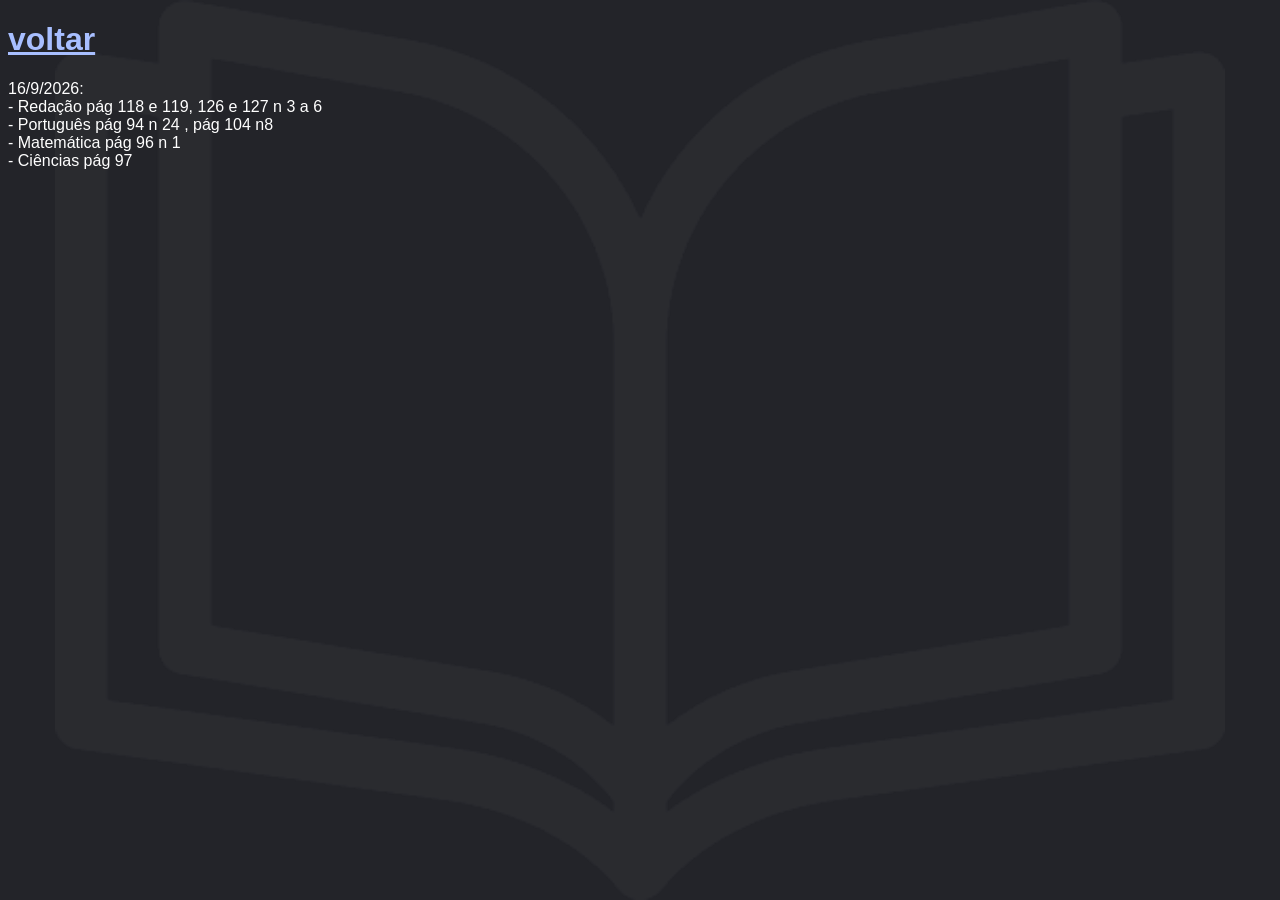
==== dever.html @ aa630e05 "Add files via upload" ====
<!DOCTYPE html>
<html lang="en">
<head>
    <link rel="stylesheet" href="style.css">
    <meta charset="UTF-8">
    <meta name="viewport" content="width=device-width, initial-scale=1.0">
    <title>dever</title>
</head>
<body>
<h1><a href="index.html">voltar</a></h1>
<p>
    16/9/2026:<br>
    - Redação pág 118 e 119, 126 e 127 n 3 a 6<br>
    - Português pág 94 n    24 , pág 104 n8<br>
    - Matemática pág 96 n 1<br>
    - Ciências pág 97 <br>
<p>
</body>
</html>
---- style.css ----
body {
  font-family: Arial, Helvetica, sans-serif;
  background-color: #232429;
  color: white;
}

a {
  color: #a8bfff;
}

body::before {
  content: "";
  position: fixed;
  top: 0;
  left: 0;
  width: 100%;
  height: 100%;
  background-image: url("background2.png");
  background-size: contain;
  background-repeat: no-repeat;
  background-position: center;
  opacity: 0.05;
  z-index: -1;
}
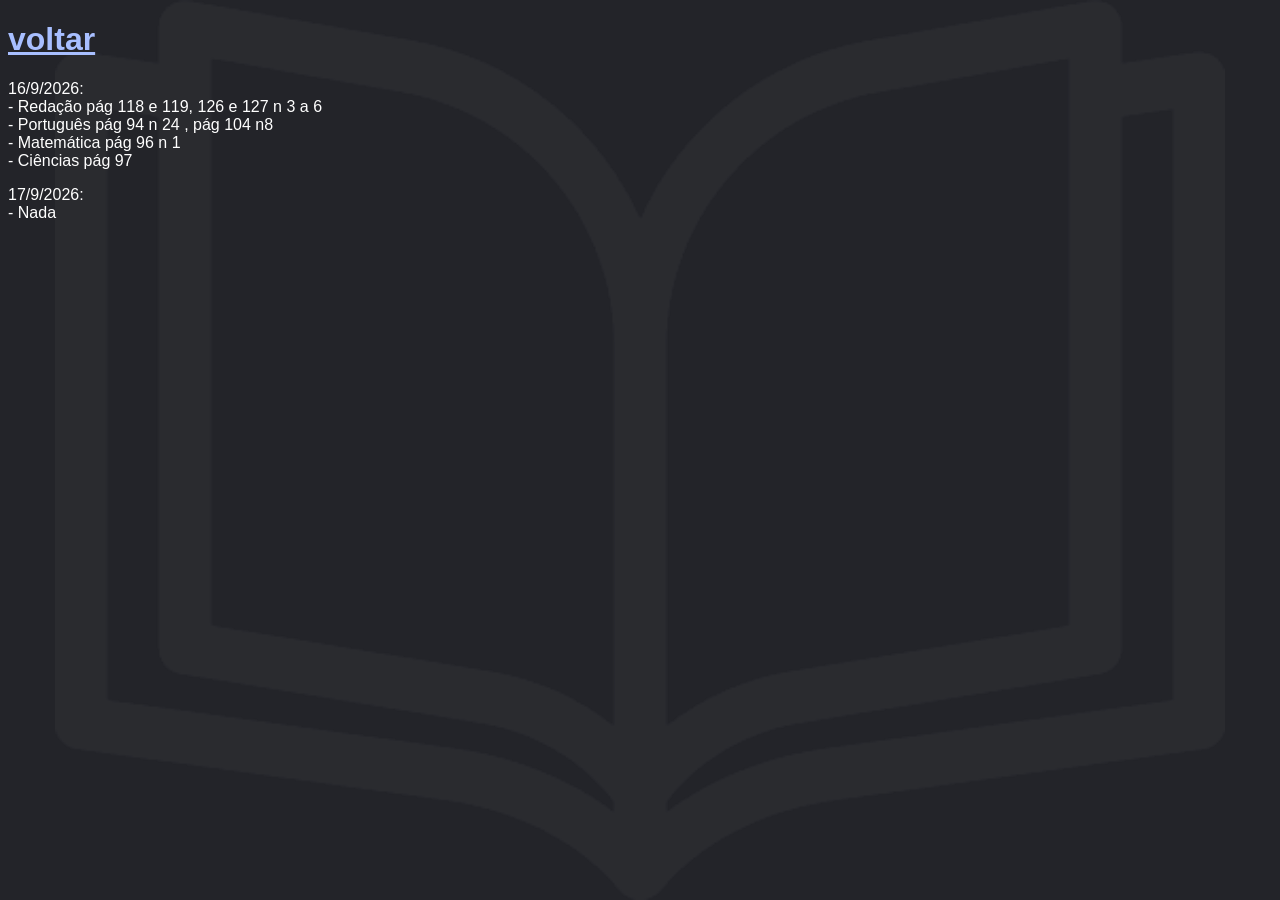
==== commit 3c7a4a30: "." ====
--- a/dever.html
+++ b/dever.html
@@ -14,6 +14,10 @@
     - Português pág 94 n    24 , pág 104 n8<br>
     - Matemática pág 96 n 1<br>
     - Ciências pág 97 <br>
+</p>
 <p>
+    17/9/2026:<br>
+    - Nada
+</p>
 </body>
 </html>
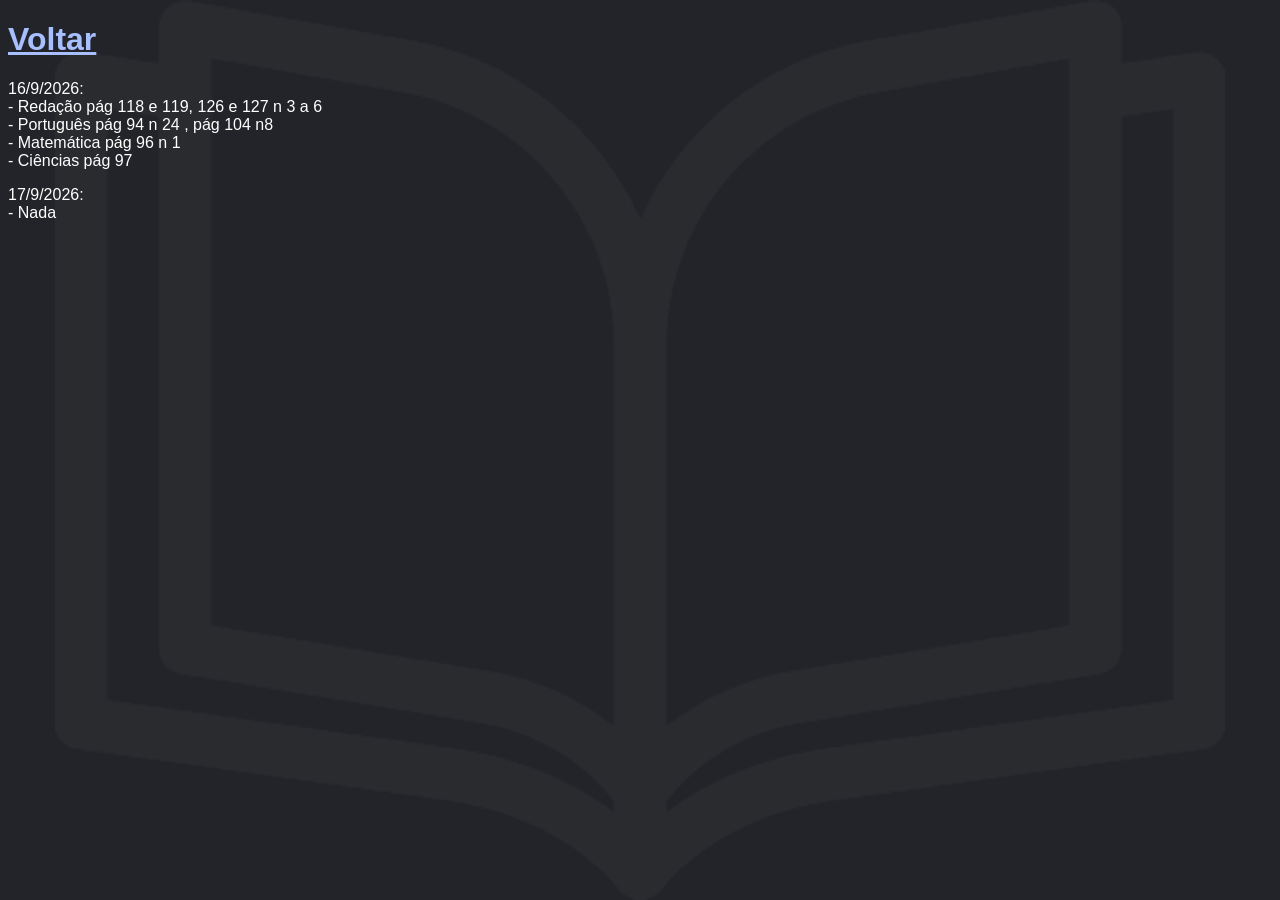
==== commit d60c8ea6: "." ====
--- a/dever.html
+++ b/dever.html
@@ -7,7 +7,7 @@
     <title>dever</title>
 </head>
 <body>
-<h1><a href="index.html">voltar</a></h1>
+<h1><a href="index.html">Voltar</a></h1>
 <p>
     16/9/2026:<br>
     - Redação pág 118 e 119, 126 e 127 n 3 a 6<br>
